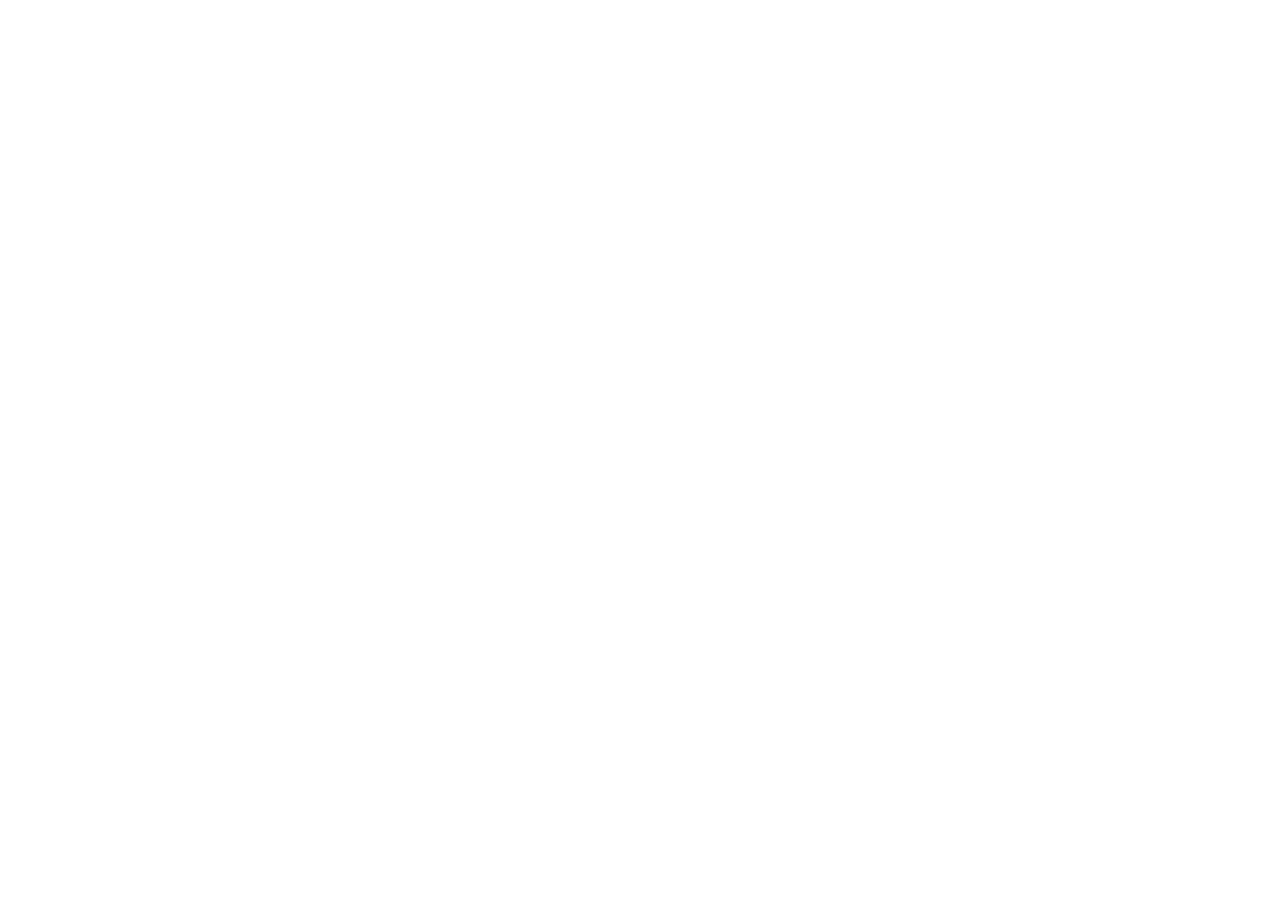
==== brutal.html @ 0108fc6e "Update brutal.html" ====
<!DOCTYPE html>
<html>
<head>

<link rel="preconnect" href="https://fonts.googleapis.com">
<link rel="preconnect" href="https://fonts.gstatic.com" crossorigin>
<script disable-devtool-auto src="js/disable-devtool.min.js"></script>
<script src="js/disable_inspect.js"></script>
<link href="https://fonts.googleapis.com/css2?family=Poppins&display=swap" rel="stylesheet">
<link href="https://fonts.googleapis.com/css2?family=Cormorant+Garamond&display=swap" rel="stylesheet">
<link href="https://fonts.googleapis.com/css2?family=Baloo+Bhai+2&display=swap" rel="stylesheet">
<link href="https://fonts.googleapis.com/css2?family=Creepster&display=swap" rel="stylesheet">
<link href="https://api.fontshare.com/v2/css?f[]=chillax@400&display=swap" rel="stylesheet">
<link href="https://fonts.googleapis.com/css2?family=Ropa+Sans&display=swap" rel="stylesheet">
<link href="https://fonts.googleapis.com/css2?family=Cute+Font&display=swap" rel="stylesheet">
<link href="https://fonts.googleapis.com/css2?family=Sora&display=swap" rel="stylesheet">
<link href="https://fonts.googleapis.com/css2?family=Inter&display=swap" rel="stylesheet">

<meta charset="utf-8">
<meta name="viewport" content="width=device-width, initial-scale=1.0">
<meta http-equiv="X-UA-Compatible" content="IE=edge">
<link rel="icon" type="image/x-icon" href="favsicon/site-logo.png">

<script src="https://cdnjs.cloudflare.com/ajax/libs/colors/3.0.0/js/colors.min.js"></script>
<link rel="stylesheet" href="https://site-assets.fontawesome.com/releases/v6.2.0/css/all.css" crossorgin="anonymous">
<script src="https://ajax.googleapis.com/ajax/libs/jquery/1.7.1/jquery.min.js" type="text/javascript"></script>
<script src="https://cdnjs.cloudflare.com/ajax/libs/Sortable/1.10.2/Sortable.min.js"></script>

<title>brutal</title>
<link href="css/page.css" rel="stylesheet" type="text/css" />
<meta property="og:title" content="死" />
<meta property="og:description" content="Long Live The ##SPK Republic" />
<meta name="theme-color" content="#303135">
<link rel="shortcut icon" type="image/png" href="https://i.pinimg.com/originals/d5/d2/4e/d5d24e4eda5ef019ec5274c8a4603dcc.gif">
</head>
<body class=" baloo" style="background-color: #111111">
<section class="w-full flex center-vertical column">
<div class="profile-texts w-full flex  center-vertical column">
<img src="images/brutal.gif" class="avatar">

<div class="flex row gap-sm center-vertical mt">
<p class="username" style="color: #ffffff">
brutal
</p>
<div class="badge-container">
<div class="tooltip-container">
<img class="badge" src="images/badges/early.png" style="color: #fffff">
<span class="tooltip">Early</span>
</div>
<div class="tooltip-container">
<img class="badge" src="images/badges/moderator.png" style="color: #fffff">
<span class="tooltip">Staff</span>
</div>
<div class="tooltip-container">
<img class="badge" src="images/badges/verified.png" style="color: #fffff">
<span class="tooltip">Verified</span>
</div>
<div class="tooltip-container">
<img class="badge" src="images/badges/spooky.png" style="color: #fffff">
<span class="tooltip">Spooky</span>
</div>
</div>
</div>
</div>

<p class="activity" style="color: #ffffff;"></p>

<p class="activity" style="color: #ffffff;">vampire</p>
</div>
</div>
</div>
</div>
<img class="fade-in-text" src="https://discord.c99.nl/widget/theme-4/967884834259214366.png">
</div><audio src="brutal.mp3" autoplay loop></audio>
</div>
</section>
<section class="w-full flex gap-lg center-horizontal">
<div class="w-full flex center-horizontal container nowrap">
<div class="card-container">
<a class="card nowrap" target="_blank" href="https://tiktok.com/@t2uaa" style="color: #dddddd; background-color: #222222;">
<div class="link-left gap-x-sm center-vertical nowrap">
<i class="fas fa-cat" style="font-size:20px"></i>
<p>ㅤ</p>
</div>
<i class="fa-solid fa-arrow-right icon-container" style="font-size:20px"></i>
</a>
</div>
<div class="card-container">
<a class="card nowrap" target="_blank" href="https://instagram.com/t2uaa" style="color: #dddddd; background-color: #222222;">
<div class="link-left gap-x-sm center-vertical nowrap">
<i class="fas fa-cat" style="font-size:20px"></i>
<p>ㅤ</p>
</div>
<i class="fa-solid fa-arrow-right icon-container" style="font-size:20px"></i>
</a>
</div>
</a>
</div>
</div>
</section>
</div>
</body>
</html>
---- css/page.css ----
* {
    padding: 0;
    margin: 0;

    -webkit-box-sizing: border-box;
    -webkit-box-sizing: border-box;
    -moz-box-sizing: border-box;
    box-sizing: border-box;

    transition: all .3s ease;
}

html, body {
    height: 100%;
    width: 100%;
    
    background-color: #111;
    font-family: 'Poppins', sans-serif;
    color: #DDD;

    overflow-x: hidden;
    background-repeat: no-repeat;
    background-position: center;
    background-size: cover;
}

/* themes */
.poppins {
    font-family: 'Poppins', sans-serif;
}

.montserrat {
    font-family: 'Montserrat', sans-serif;
}

.chillax {
    font-family: 'Chillax', sans-serif;
}

.garamond {
    font-family: 'Cormorant Garamond', serif;
}

.creepster {
    font-family: 'Creepster', cursive;
}

.ropa {
    font-family: 'Ropa Sans', sans-serif;
}

.cute {
    font-family: 'Cute Font', cursive;
}

.trebuchet {
    font-family: 'Trebuchet MS', 'Lucida Sans Unicode', 'Lucida Grande', 'Lucida Sans', Arial, sans-serif;
}

.sora {
    font-family: 'Sora', sans-serif;
}

/* flexbox */

.flex { display: flex; }
.row { flex-direction: row; }
.column { flex-direction: column; }
.center-horizontal { justify-content: center; }
.center-vertical { align-items: center; }
.wrap { flex-wrap: wrap; }
.nowrap { flex-wrap: nowrap; }

/* gaps */
.gap { gap: 1rem; }
.gap-y { row-gap: 1rem; }
.gap-x { column-gap: 1rem; }

.gap-sm { gap: 0.5rem; }
.gap-y-sm { row-gap: 0.5rem; }
.gap-x-sm { column-gap: 0.5rem; }

.gap-lg { gap: 1.5rem; }
.gap-y-lg { row-gap: 1.5rem; }
.gap-x-lg { column-gap: 1.5rem; }

/* sizing */
.w-full { width: 100%; }

/* text */

a { text-decoration: none; color: inherit; }
.center { text-align: center; }

/* content */
section {
    padding: 25px;
}

/* profile */

.mt {
    margin-top: 20px;
}
.avatar {
    border-radius: 100%;
    object-fit: cover;
    display: block;
    margin-left: auto;
    margin-right: auto;
    width: 150px;
    max-width: 150px;
    height: 150px;
}


.username {
    font-size: 20px;
    font-weight: 750;
    line-height: 22px;
}

.bio {
    font-size: 16px;
    margin-top: 5px;
    font-weight: 600;
    line-height: 16px;
    text-align: center;
}

.badge {
    height: 22px;
    width: 22px;
}

.badge-container {
    display: flex;
    flex-direction: row;
    align-items: center;
    justify-content: center;
    gap: 4px;
}

.activity {
    font-size: 13px;
    margin-top: 5px;
    font-weight: 500;
    line-height: 14px;
}

/* links */
.container {
    display: flex;
    width: 100%;
    max-width: 1000px;
    gap: clamp(.5rem, 2vw, 1rem);
    flex-wrap: wrap;
}

.card-container {
    position: relative;
    display: flex;
    flex: 1 1 450px;
}

.card {
    position: relative;
    display: flex;
    background-color: #222;
    height: fit-content;
    padding: 25px;
    border-radius: 7.5px;
    flex: 1 1 450px;
    align-items: center;
}

.link-left {
    display: flex;
    flex-direction: row;
    font-size: 20px;
    font-weight: 800;
    padding: 0;
    margin: 0;
    gap: 16px;
}

.link-left i {
    font-size: clamp(22px, 3vw, 30px);
}

.icon-container {
    position: absolute;
    display: flex;
    justify-content: flex-start;
    align-items: center;
    transition: transform .3s ease;
    font-size: 20px;
    right: 25px;
}

.card:hover > .link-left i {
    transform: translate(0, -6px);
}

.card:hover > .icon-container {
    transform: translate(6px, 0);
}

.card:hover {
    box-shadow: 0 0 0 1px;
}

@media only screen and (max-width: 500px) {
    .icon-container {
        display: none;
    }
}

.full {
    flex: 2 100%;
}
@keyframes pulse {
    0% {
        right: 0px;
        bottom: 0px;
        width: 100%;
        height: 100%;
        opacity: .85;
    }
    100% { 
        opacity: 0;
        transform: scaleX(1.035) scaleY(1.2)
    }
}

.highlight {
    position: absolute;
    width: 100%;
    height: 100%;
    border-radius: 0.5rem;
    background-color: #3673fc;
    opacity: .85;
    animation: pulse 2s ease infinite;
}

.profile-texts {
    position: relative;
    padding: 25px;
    margin-top: 50px;
    background-color: #111;
    border-radius: 7.5px;
    max-width: 1000px;
}

*, *::after, *::before {
    -webkit-user-select: none;
    -webkit-user-drag: none;
    -webkit-app-region: no-drag;
}

.fade-in-text {
  animation: fadeIn 5s;
  -webkit-animation: fadeIn 5s;
  -moz-animation: fadeIn 5s;
  -o-animation: fadeIn 5s;
  -ms-animation: fadeIn 5s;
}

@keyframes fadeIn {
  0% { opacity: 0; }
  100% { opacity: 1; }
}

@-moz-keyframes fadeIn {
  0% { opacity: 0; }
  100% { opacity: 1; }
}

@-webkit-keyframes fadeIn {
  0% { opacity: 0; }
  100% { opacity: 1; }
}

@-o-keyframes fadeIn {
  0% { opacity: 0; }
  100% { opacity: 1; }
}

@-ms-keyframes fadeIn {
  0% { opacity: 0; }
  100% { opacity: 1; }
}

/* Tooltip */

.tooltip-container {
    cursor: pointer;
    position: relative;
    display: flex;
}

.tooltip {
    opacity: 0;
    z-index: 99;
    color: #eee;
    display: flex;
    font-size: 16px;
    align-items: center;
    padding: 10px;
    justify-content: center;
    border-radius: 3px;
    text-align: center;
    width: 160px;
    font-weight: 800;
    height: 35px;
    background: rgba(51,51,51,.8);
    transition: all .2s ease-in-out;
    transform: scale(0);
    position: absolute;
    font-family: inherit;
    right: -70.6px;
    bottom: 40px;
}

.tooltip:before,.tooltip:after {
    content: '';
    border-left: 10px solid transparent;
    border-right: 10px solid transparent;
    border-top: 10px solid rgba(51,51,51,0.9);
    position: absolute;
    bottom: -10px;
    left: 43%;
}

.tooltip-container:hover .tooltip {
    opacity: 1;
    transform: scale(1);
}

.footer {
    display: flex;
    flex-direction: row;
    align-items: center;
    justify-content: center;
    color: white;
    margin-top: 20px;
    margin-bottom: 20px;
    font-family: inherit;
}

.footer a{
    font-size: 18px;
    font-weight: 800;
    color: white;
    font-family: inherit;
    text-decoration: none;
}
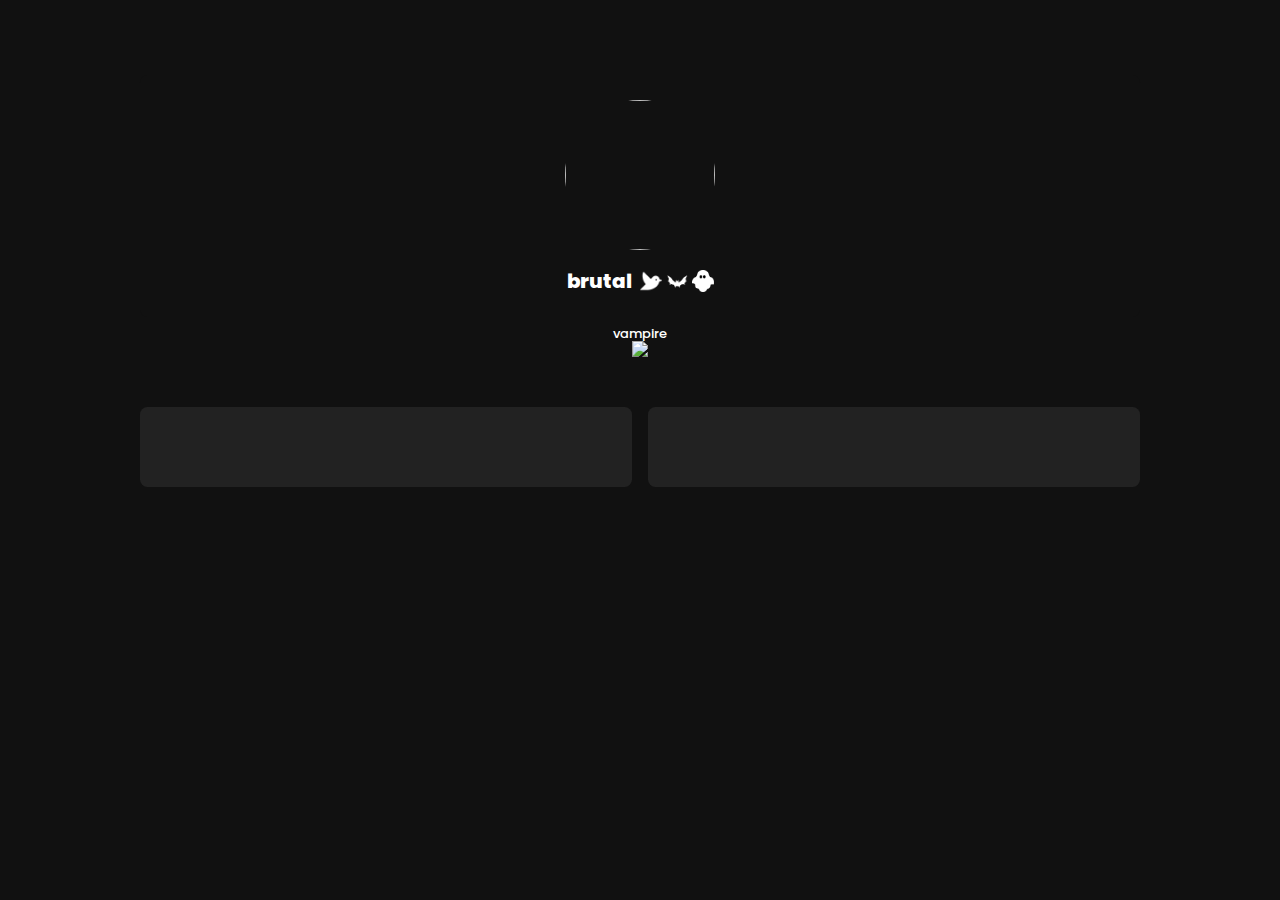
==== commit 7711c6c1: "Update brutal.html" ====
--- a/brutal.html
+++ b/brutal.html
@@ -48,12 +48,8 @@
 <span class="tooltip">Early</span>
 </div>
 <div class="tooltip-container">
-<img class="badge" src="images/badges/moderator.png" style="color: #fffff">
-<span class="tooltip">Staff</span>
-</div>
-<div class="tooltip-container">
-<img class="badge" src="images/badges/verified.png" style="color: #fffff">
-<span class="tooltip">Verified</span>
+<img class="badge" src="images/badges/bat.gif" style="color: #fffff">
+<span class="tooltip">Bat</span>
 </div>
 <div class="tooltip-container">
 <img class="badge" src="images/badges/spooky.png" style="color: #fffff">
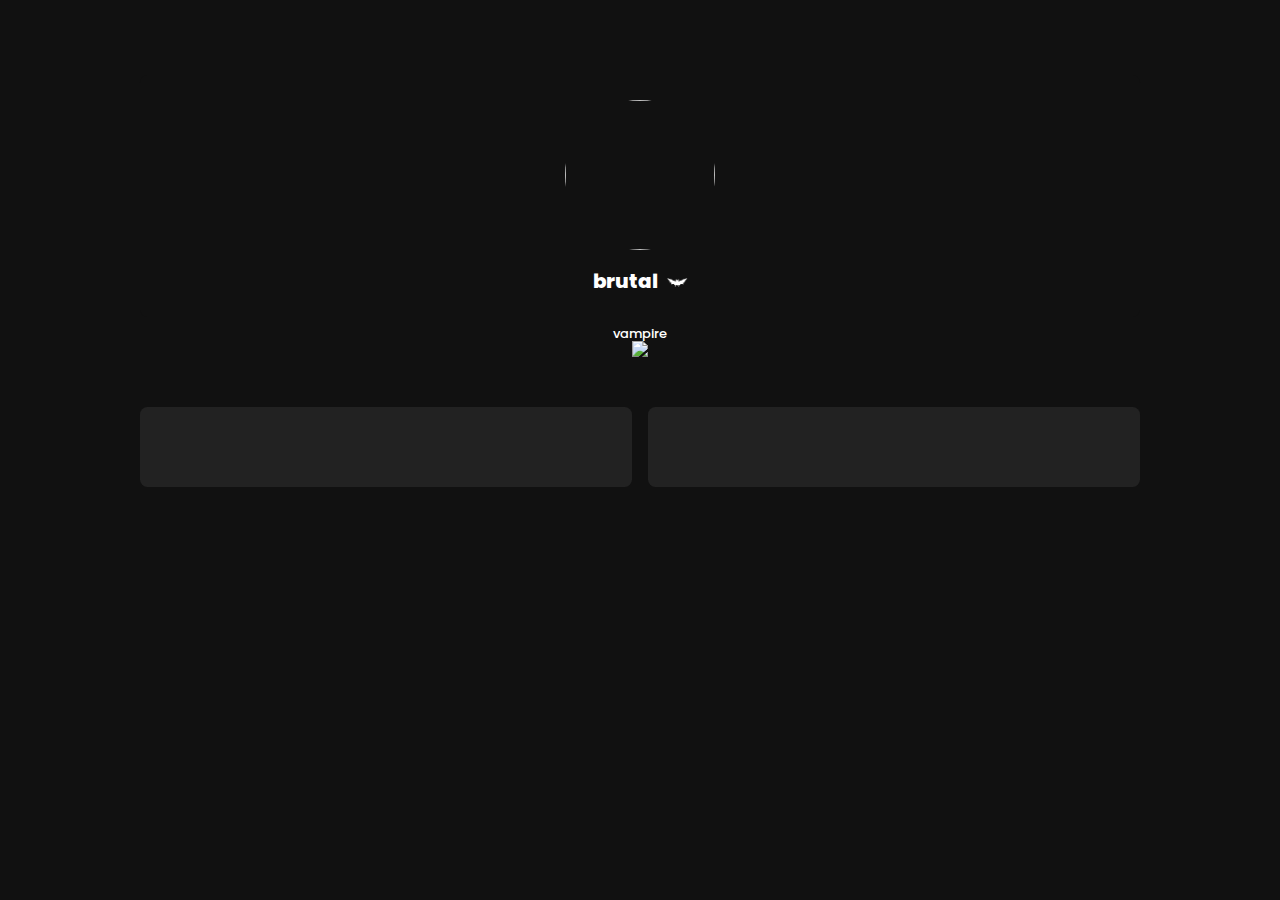
==== commit 6e02c618: "Update brutal.html" ====
--- a/brutal.html
+++ b/brutal.html
@@ -42,18 +42,9 @@
 <p class="username" style="color: #ffffff">
 brutal
 </p>
-<div class="badge-container">
-<div class="tooltip-container">
-<img class="badge" src="images/badges/early.png" style="color: #fffff">
-<span class="tooltip">Early</span>
-</div>
 <div class="tooltip-container">
 <img class="badge" src="images/badges/bat.gif" style="color: #fffff">
 <span class="tooltip">Bat</span>
-</div>
-<div class="tooltip-container">
-<img class="badge" src="images/badges/spooky.png" style="color: #fffff">
-<span class="tooltip">Spooky</span>
 </div>
 </div>
 </div>
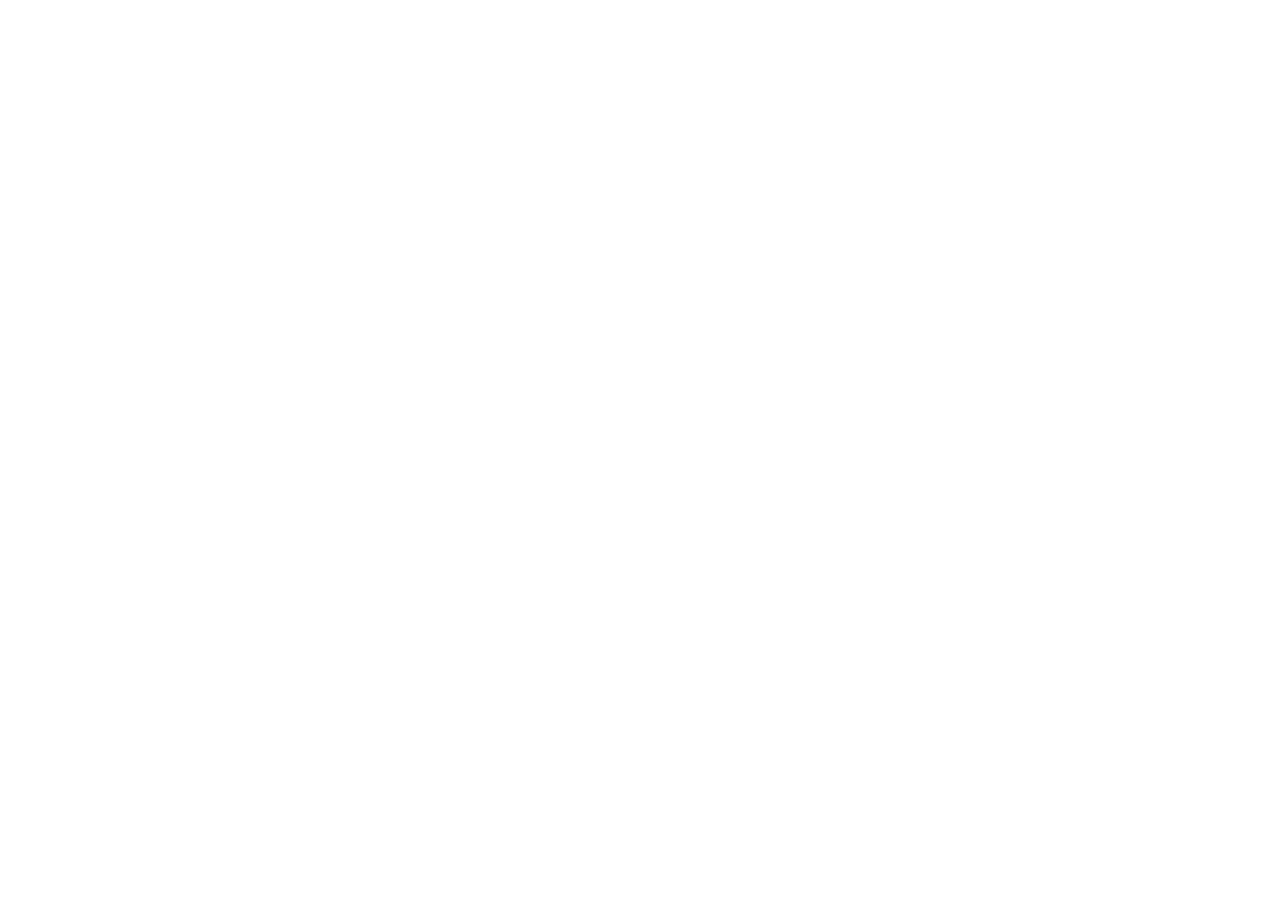
==== commit f7f7904e: "Update brutal.html" ====
--- a/brutal.html
+++ b/brutal.html
@@ -48,7 +48,6 @@
 </div>
 </div>
 </div>
-</div>
 
 <p class="activity" style="color: #ffffff;"></p>
 
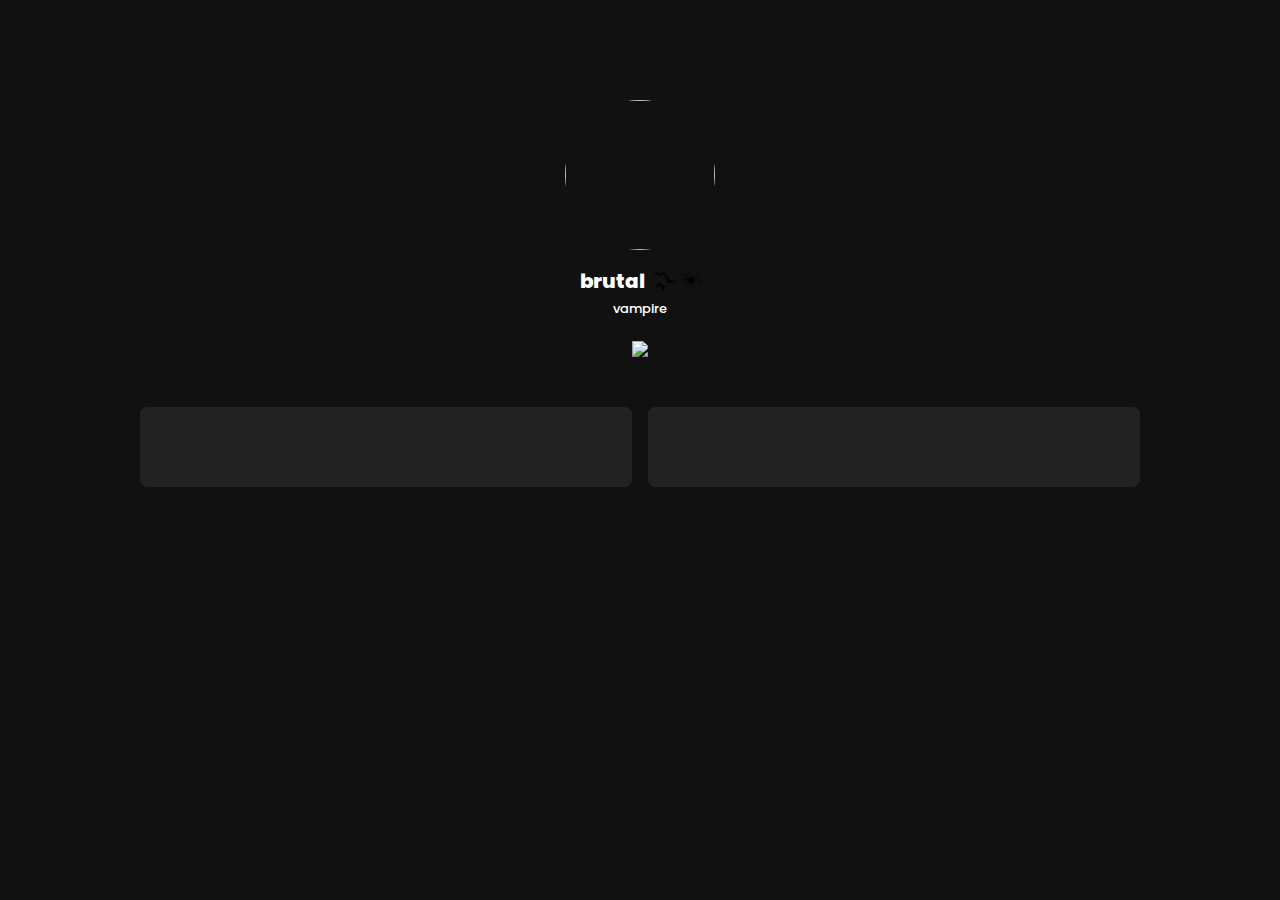
==== commit 07a9717d: "Update brutal.html" ====
--- a/brutal.html
+++ b/brutal.html
@@ -42,9 +42,14 @@
 <p class="username" style="color: #ffffff">
 brutal
 </p>
+<div class="badge-container">
 <div class="tooltip-container">
-<img class="badge" src="images/badges/bat.gif" style="color: #fffff">
-<span class="tooltip">Bat</span>
+<img class="badge" src="images/badges/bat3.gif" style="color: #fffff">
+<span class="tooltip">Bat Family</span>
+</div>
+<div class="tooltip-container">
+<img class="badge" src="images/badges/spider.png" style="color: #fffff">
+<span class="tooltip">Spider</span>
 </div>
 </div>
 </div>
@@ -65,7 +70,7 @@
 <div class="card-container">
 <a class="card nowrap" target="_blank" href="https://tiktok.com/@t2uaa" style="color: #dddddd; background-color: #222222;">
 <div class="link-left gap-x-sm center-vertical nowrap">
-<i class="fas fa-cat" style="font-size:20px"></i>
+<i class="fab fa-cat" style="font-size:20px"></i>
 <p>ㅤ</p>
 </div>
 <i class="fa-solid fa-arrow-right icon-container" style="font-size:20px"></i>
@@ -74,7 +79,7 @@
 <div class="card-container">
 <a class="card nowrap" target="_blank" href="https://instagram.com/t2uaa" style="color: #dddddd; background-color: #222222;">
 <div class="link-left gap-x-sm center-vertical nowrap">
-<i class="fas fa-cat" style="font-size:20px"></i>
+<i class="fab fa-cat" style="font-size:20px"></i>
 <p>ㅤ</p>
 </div>
 <i class="fa-solid fa-arrow-right icon-container" style="font-size:20px"></i>
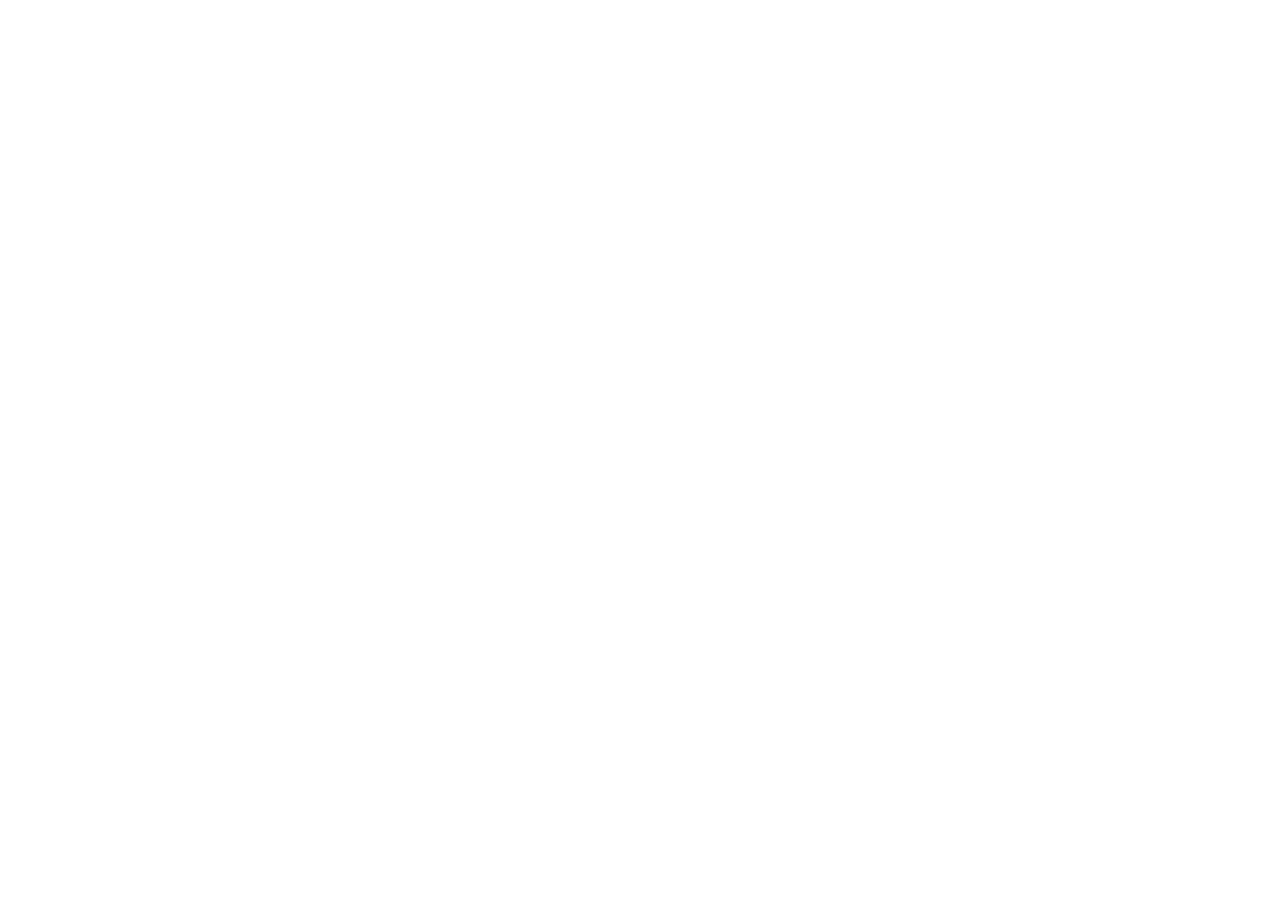
==== commit fe878390: "Update brutal.html" ====
--- a/brutal.html
+++ b/brutal.html
@@ -70,7 +70,7 @@
 <div class="card-container">
 <a class="card nowrap" target="_blank" href="https://tiktok.com/@t2uaa" style="color: #dddddd; background-color: #222222;">
 <div class="link-left gap-x-sm center-vertical nowrap">
-<i class="fab fa-cat" style="font-size:20px"></i>
+<i class="fas fa-cat" style="font-size:20px"></i>
 <p>ㅤ</p>
 </div>
 <i class="fa-solid fa-arrow-right icon-container" style="font-size:20px"></i>
@@ -79,7 +79,7 @@
 <div class="card-container">
 <a class="card nowrap" target="_blank" href="https://instagram.com/t2uaa" style="color: #dddddd; background-color: #222222;">
 <div class="link-left gap-x-sm center-vertical nowrap">
-<i class="fab fa-cat" style="font-size:20px"></i>
+<i class="fas fa-cat" style="font-size:20px"></i>
 <p>ㅤ</p>
 </div>
 <i class="fa-solid fa-arrow-right icon-container" style="font-size:20px"></i>
